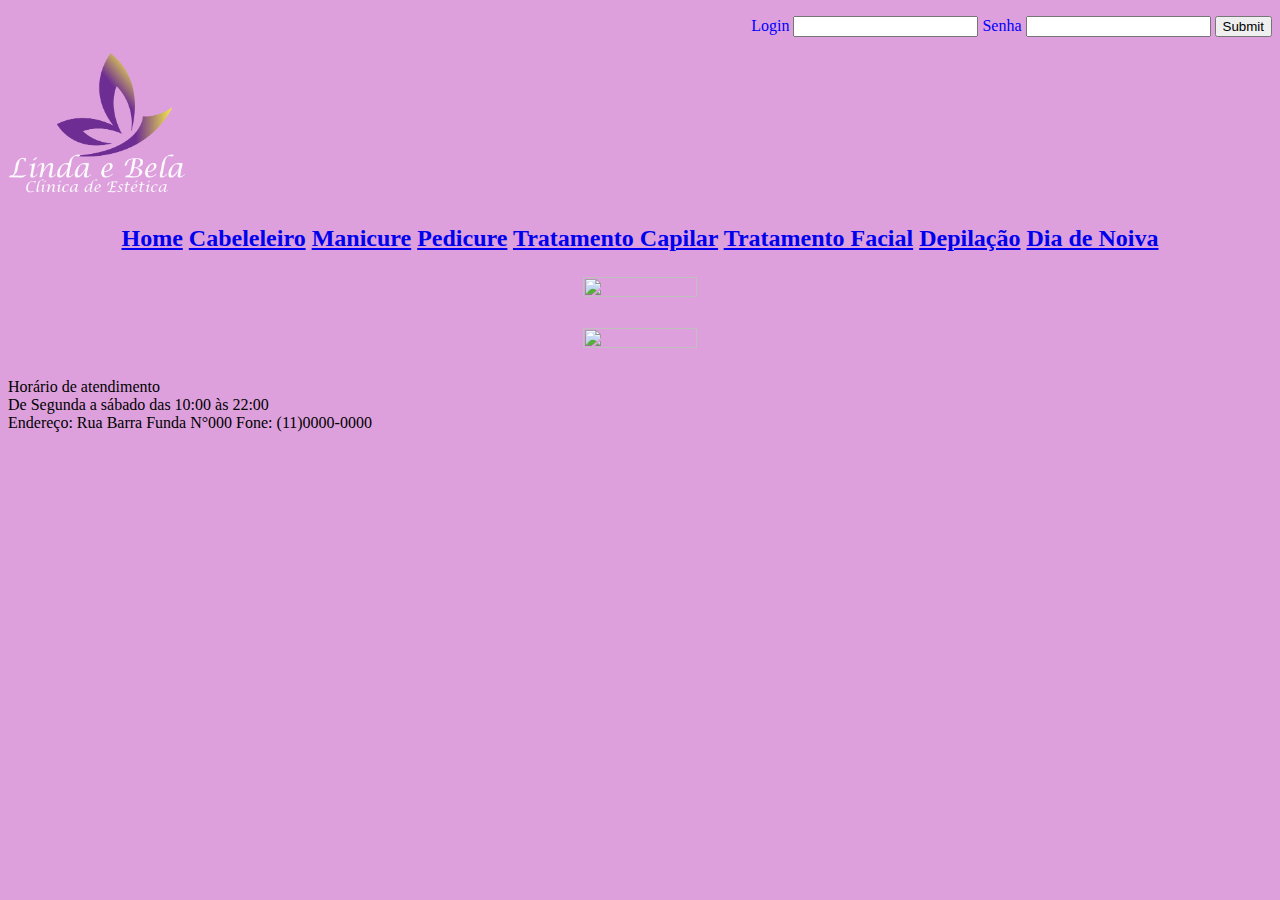
==== index.html @ c45168ee "parte da ac3" ====
<!DOCTYPE html>
<html>
    <head>
        <meta charset="utf-8">
        <meta http-equiv="X-UA-Compatible" content="IE=edge">
        <title>Clinica de Estética Bem Estar</title>
        <link rel="stylesheet" type="text/css" href="arquivo.css">
    </head>
    <body>
       <p class="esquerda">
        <label>Login</label>
        <input type="text"/>
        <label>Senha</label>
        <input type="text"/>
        <input type="submit"/>
       </p>
        
       <img src="logo2.png" width="14%" height="14%" /> 
        


      





        
        <h2><p class="centro"> 
            <a href="index.html">Home</a>
            <a href="https://www.google.com.br/">Cabeleleiro</a>
            <a href="https://www.google.com.br/">Manicure</a>
            <a href="https://www.google.com.br/">Pedicure</a>
            <a href="https://www.google.com.br/">Tratamento Capilar</a> 
            <a href="https://www.google.com.br/">Tratamento Facial</a>  
            <a href="https://www.google.com.br/">Depilação</a> 
            <a href="https://www.google.com.br/">Dia de Noiva</a>
            <a href="https://www.google.com.br/"></a></br>
        <p class="centro" ><img src="2.jpg" width="30%" height="30%" ></p>
        <p class="centro" ><img src="1.jpg" width="30%" height="30%" ></p>
        
        </h2></p></h2>




            Horário de atendimento</br>
            De Segunda a sábado das 10:00 às 22:00</br>
            Endereço: Rua Barra Funda N°000
            Fone: (11)0000-0000
    </body>
</html>
---- arquivo.css ----
body{
    background:plum ;
}
p.esquerda{
    color: blue;
    text-align: right;
}

p.centro{
    color: bisque;
    text-align: center;
    
}
.formato2{
    color: darkslateblue;
    text-align: right;
    font-family: 'Courier New', Courier, monospace
}
a:visited {
    color: aliceblue;
}
a:hover{
    color: aqua;
    font-size: 70%;
}
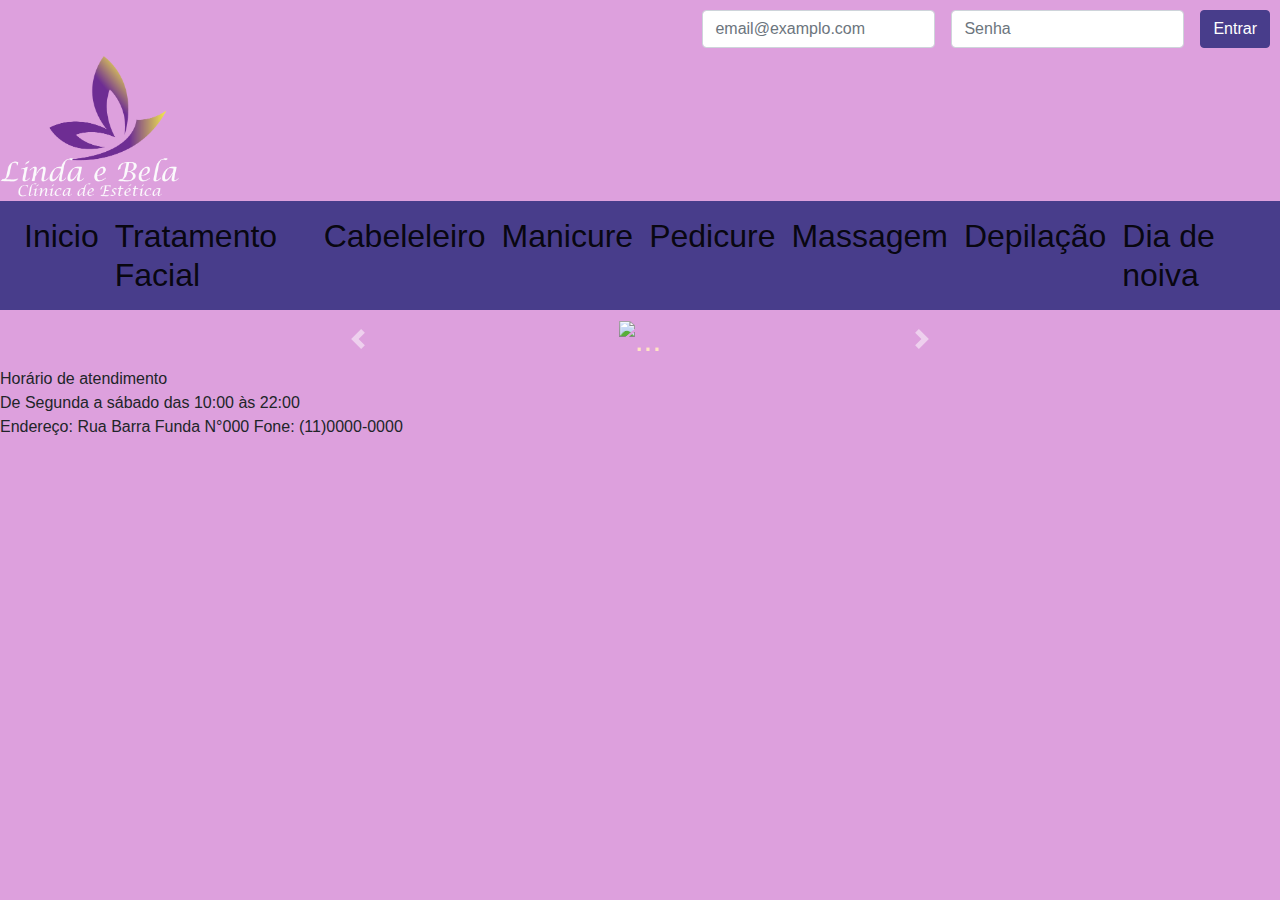
==== commit 3cbad276: "AC3_14/03/19" ====
--- a/index.html
+++ b/index.html
@@ -1,56 +1,87 @@
 <!DOCTYPE html>
 <html>
-    <head>
-        <meta charset="utf-8">
-        <meta http-equiv="X-UA-Compatible" content="IE=edge">
-        <title>Clinica de Estética Bem Estar</title>
-        <link rel="stylesheet" type="text/css" href="arquivo.css">
-    </head>
-    <body>
-       <p class="esquerda">
-        <label>Login</label>
-        <input type="text"/>
-        <label>Senha</label>
-        <input type="text"/>
-        <input type="submit"/>
-       </p>
-        
-       <img src="logo2.png" width="14%" height="14%" /> 
-        
 
+<head>
+    <meta charset="utf-8">
+    <meta http-equiv="X-UA-Compatible" content="IE=edge">
+    <title>Clinica de Estética Bem Estar</title>
+    <link rel="stylesheet" type="text/css" href="arquivo.css">
+    <link rel="stylesheet" href="https://stackpath.bootstrapcdn.com/bootstrap/4.3.1/css/bootstrap.min.css" integrity="sha384-ggOyR0iXCbMQv3Xipma34MD+dH/1fQ784/j6cY/iJTQUOhcWr7x9JvoRxT2MZw1T"
+        crossorigin="anonymous">
 
-      
+</head>
+
+<body>
+    <div class="esquerda">
+            
+        <form class="form-inline">
+            <div class="form-group mb-2">
+                <label for="staticEmail2" class="sr-only">Email</label>
+                <input type="text" class="form-control" id="staticEmail2" placeholder="email@examplo.com">
+            </div>
+            <div class="form-group mx-sm-3 mb-2">
+                <label for="inputPassword2" class="sr-only">Senha</label>
+                <input type="password" class="form-control" id="inputPassword2" placeholder="Senha">
+            </div>
+            <button type="submit" class="btn btn-primary mb-2">Entrar</button>
+            
+        </form>
+    </div>
+    <div>
+        <img src="logo2.png" width="14%" height="14%" />
+    </div>
+    <h2>
+        <div class="mb-2">
+            <nav class="justify-content-center navbar navbar-expand-lg navbar-light btn-primary">
+                <div class="navbar-nav">
+                    <a class="nav-item nav-link active" href="index.html">Inicio <span class="sr-only">(current)</span></a>
+                    <a class="nav-item nav-link active" href="https://www.google.com.br/">Tratamento Facial <span class="sr-only">(current)</span></a>
+                    <a class="nav-item nav-link active" href="https://www.google.com.br/">Cabeleleiro<span class="sr-only">(current)</span></a>
+                    <a class="nav-item nav-link active" href="https://www.google.com.br/">Manicure <span class="sr-only">(current)</span></a>
+                    <a class="nav-item nav-link active" href="https://www.google.com.br/"> Pedicure<span class="sr-only">(current)</span></a>
+                    <a class="nav-item nav-link active" href="https://www.google.com.br/">Massagem <span class="sr-only">(current)</span></a>
+                    <a class="nav-item nav-link active" href="https://www.google.com.br/">Depilação<span class="sr-only">(current)</span></a>
+                    <a class="nav-item nav-link active" href="https://www.google.com.br/">Dia de noiva<span class="sr-only">(current)</span></a>
+                    
+                    
+                    
+                </div>
+            </nav>
+            <div class="mt-2">
+                    <div id="carouselExampleControls" class="carousel slide" data-ride="carousel">
+                         <div class="centro">
+                                <div class="carousel-inner">
+                                        <div class="carousel-item active">
+                                          <img src="2.jpg" width="50%" height="50%"alt="...">
+                                        </div>
+                                        <div class="carousel-item">
+                                          <img src="1.jpg" width="50%" height="50%"alt="...">
+                                        </div>
+                                        <div class="carousel-item">
+                                          <img src="3.jpg" width="50%" height="50%"alt="...">
+                                        </div>
+                                      </div>
+                                      <a class="carousel-control-prev p-3" href="#carouselExampleControls" role="button" data-slide="prev">
+                                        <span class="carousel-control-prev-icon" aria-hidden="true"></span>
+                                        <span class="sr-only">Previous</span>
+                                      </a>
+                                      <a class="carousel-control-next p-3" href="#carouselExampleControls" role="button" data-slide="next">
+                                        <span class="carousel-control-next-icon" aria-hidden="true"></span>
+                                        <span class="sr-only">Next</span>
+                                      </a>
+                                    </div>
+                         </div>
+            </div>
+        </div>
+    </h2>
 
 
 
 
+    Horário de atendimento</br>
+    De Segunda a sábado das 10:00 às 22:00</br>
+    Endereço: Rua Barra Funda N°000
+    Fone: (11)0000-0000
+</body>
 
-        
-        <h2><p class="centro"> 
-            <a href="index.html">Home</a>
-            <a href="https://www.google.com.br/">Cabeleleiro</a>
-            <a href="https://www.google.com.br/">Manicure</a>
-            <a href="https://www.google.com.br/">Pedicure</a>
-            <a href="https://www.google.com.br/">Tratamento Capilar</a> 
-            <a href="https://www.google.com.br/">Tratamento Facial</a>  
-            <a href="https://www.google.com.br/">Depilação</a> 
-            <a href="https://www.google.com.br/">Dia de Noiva</a>
-            <a href="https://www.google.com.br/"></a></br>
-        <p class="centro" ><img src="2.jpg" width="30%" height="30%" ></p>
-        <p class="centro" ><img src="1.jpg" width="30%" height="30%" ></p>
-        
-        </h2></p></h2>
-
-
-
-
-            Horário de atendimento</br>
-            De Segunda a sábado das 10:00 às 22:00</br>
-            Endereço: Rua Barra Funda N°000
-            Fone: (11)0000-0000
-    </body>
-</html>
-
-
-
-
+</html>--- a/arquivo.css
+++ b/arquivo.css
@@ -1,25 +1,34 @@
 body{
-    background:plum ;
+    background:plum !important;
 }
-p.esquerda{
-    color: blue;
-    text-align: right;
+.esquerda{
+    display: flex;
+    flex-direction: row-reverse;
+    margin-top: 10px;
+    margin-right: 10px;
 }
 
-p.centro{
+.centro{
     color: bisque;
     text-align: center;
-    
 }
 .formato2{
-    color: darkslateblue;
+    color: darkslateblue !important;
     text-align: right;
     font-family: 'Courier New', Courier, monospace
 }
 a:visited {
-    color: aliceblue;
+    color: aliceblue !important;
 }
 a:hover{
-    color: aqua;
-    font-size: 70%;
-}+    color: aqua !important;
+}
+
+.btn-primary {
+    background-color: darkslateblue !important;
+    border-color: darkslateblue !important;    
+}
+.carousel-control-prev, .carousel-control-next {
+    width: 56% !important;
+}
+
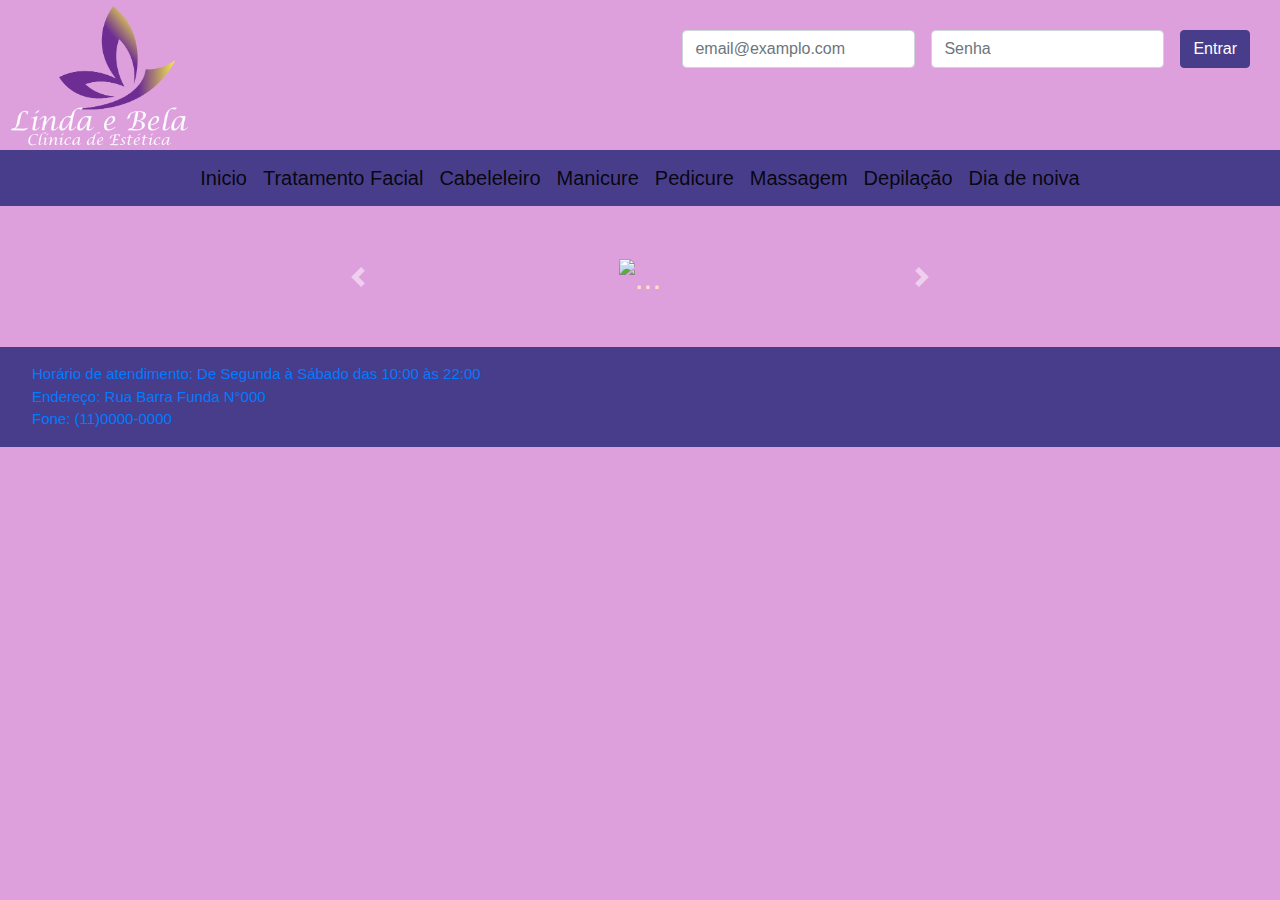
==== commit 63bfb347: "AC3 14-03-19" ====
--- a/index.html
+++ b/index.html
@@ -20,14 +20,15 @@
                 <input type="text" class="form-control" id="staticEmail2" placeholder="email@examplo.com">
             </div>
             <div class="form-group mx-sm-3 mb-2">
-                <label for="inputPassword2" class="sr-only">Senha</label>
+                <label  for="inputPassword2" class="sr-only">Senha</label >
                 <input type="password" class="form-control" id="inputPassword2" placeholder="Senha">
             </div>
             <button type="submit" class="btn btn-primary mb-2">Entrar</button>
             
         </form>
     </div>
-    <div>
+
+    <div class="logo">
         <img src="logo2.png" width="14%" height="14%" />
     </div>
     <h2>
@@ -75,13 +76,22 @@
         </div>
     </h2>
 
+    <nav class="justify-content-right navbar navbar-expand-lg navbar-light btn-primary">
+            <div class="rodape">
+                <a class="rodape nav-link active" href="index.html">
+                    Horário de atendimento: De Segunda à Sábado das 10:00 às 22:00 </br>
+                    Endereço: Rua Barra Funda N°000</br>
+                    Fone: (11)0000-0000
+                    
+                    <span class="sr-only">(current)</span></a>
+                
+                
+                
+                
+            </div>
+        </nav>
 
 
-
-    Horário de atendimento</br>
-    De Segunda a sábado das 10:00 às 22:00</br>
-    Endereço: Rua Barra Funda N°000
-    Fone: (11)0000-0000
 </body>
 
 </html>--- a/arquivo.css
+++ b/arquivo.css
@@ -4,13 +4,17 @@
 .esquerda{
     display: flex;
     flex-direction: row-reverse;
-    margin-top: 10px;
-    margin-right: 10px;
+    margin-top: 30px;
+    margin-right: 30px;
 }
 
 .centro{
     color: bisque;
     text-align: center;
+    margin-top: 50px;
+    margin-right: 50px;
+    margin-bottom: 50px;
+    margin-left: 50px;
 }
 .formato2{
     color: darkslateblue !important;
@@ -31,4 +35,24 @@
 .carousel-control-prev, .carousel-control-next {
     width: 56% !important;
 }
+.navbar-nav{
+    font-size: 20px;
+}
 
+.logo{
+    
+    margin-top: -70px;
+    margin-left: 10px;
+}
+.rodape{
+    font-size: 15px;
+    
+}
+
+.imgdireita{
+    
+        position: relative;
+        left: 100%;
+        margin-left: -257;
+    
+}
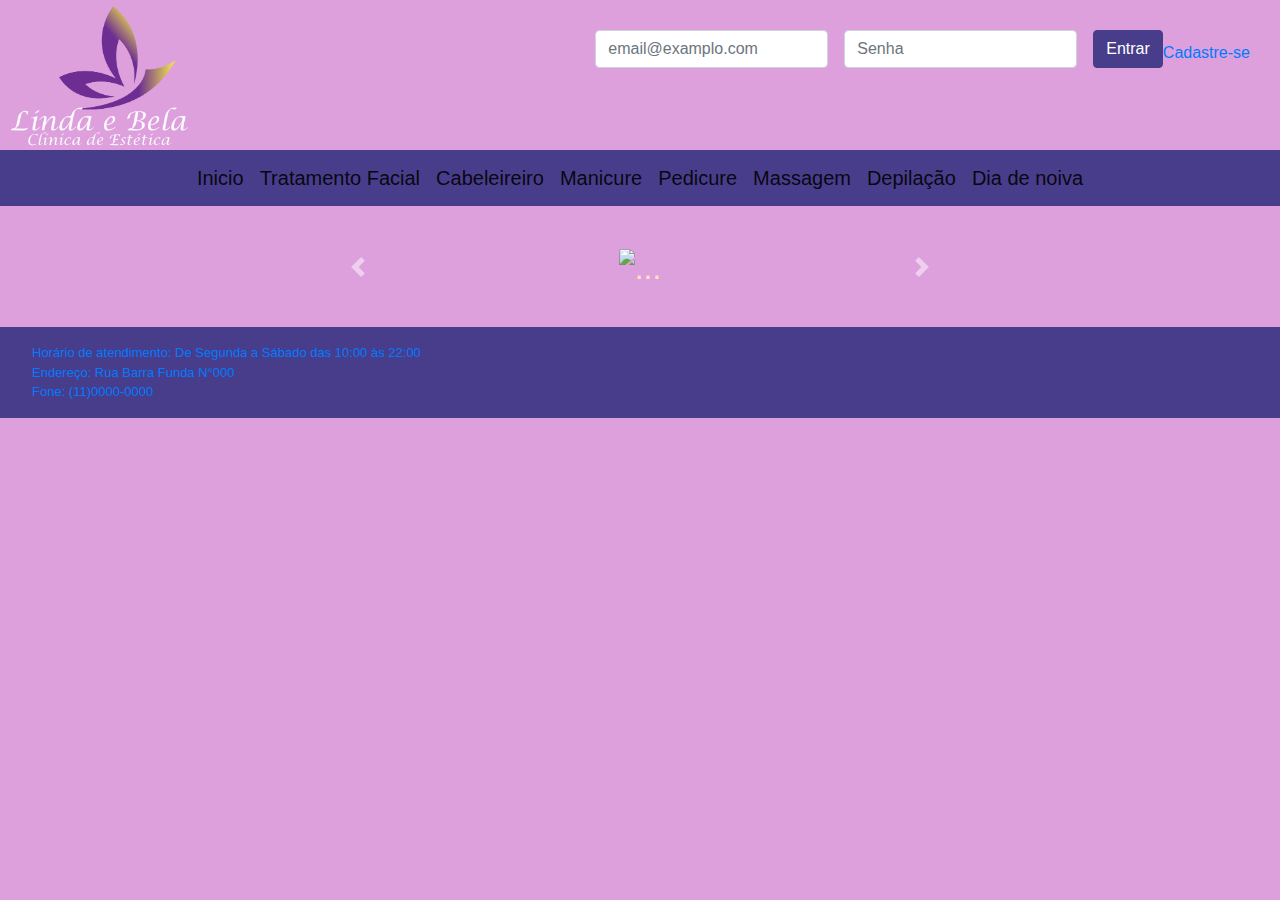
==== commit c9cd13d7: "AC3-2PGS" ====
--- a/index.html
+++ b/index.html
@@ -18,12 +18,15 @@
             <div class="form-group mb-2">
                 <label for="staticEmail2" class="sr-only">Email</label>
                 <input type="text" class="form-control" id="staticEmail2" placeholder="email@examplo.com">
-            </div>
+                
+              </div>
             <div class="form-group mx-sm-3 mb-2">
                 <label  for="inputPassword2" class="sr-only">Senha</label >
                 <input type="password" class="form-control" id="inputPassword2" placeholder="Senha">
+                
             </div>
-            <button type="submit" class="btn btn-primary mb-2">Entrar</button>
+            <button type="submit" class="btn btn-primary mb-2">Entrar</button><br/>
+            <a href="https://www.google.com.br/">Cadastre-se</a>
             
         </form>
     </div>
@@ -36,13 +39,13 @@
             <nav class="justify-content-center navbar navbar-expand-lg navbar-light btn-primary">
                 <div class="navbar-nav">
                     <a class="nav-item nav-link active" href="index.html">Inicio <span class="sr-only">(current)</span></a>
-                    <a class="nav-item nav-link active" href="https://www.google.com.br/">Tratamento Facial <span class="sr-only">(current)</span></a>
-                    <a class="nav-item nav-link active" href="https://www.google.com.br/">Cabeleleiro<span class="sr-only">(current)</span></a>
-                    <a class="nav-item nav-link active" href="https://www.google.com.br/">Manicure <span class="sr-only">(current)</span></a>
-                    <a class="nav-item nav-link active" href="https://www.google.com.br/"> Pedicure<span class="sr-only">(current)</span></a>
-                    <a class="nav-item nav-link active" href="https://www.google.com.br/">Massagem <span class="sr-only">(current)</span></a>
-                    <a class="nav-item nav-link active" href="https://www.google.com.br/">Depilação<span class="sr-only">(current)</span></a>
-                    <a class="nav-item nav-link active" href="https://www.google.com.br/">Dia de noiva<span class="sr-only">(current)</span></a>
+                    <a class="nav-item nav-link active" href="Pg2.html">Tratamento Facial <span class="sr-only">(current)</span></a>
+                    <a class="nav-item nav-link active" href="Pg2.html">Cabeleireiro<span class="sr-only">(current)</span></a>
+                    <a class="nav-item nav-link active" href="Pg2.html">Manicure <span class="sr-only">(current)</span></a>
+                    <a class="nav-item nav-link active" href="Pg2.html"> Pedicure<span class="sr-only">(current)</span></a>
+                    <a class="nav-item nav-link active" href="Pg2.html"> Massagem<span class="sr-only">(current)</span></a>
+                    <a class="nav-item nav-link active" href="Pg2.html">Depilação<span class="sr-only">(current)</span></a>
+                    <a class="nav-item nav-link active" href="Pg2.html">Dia de noiva<span class="sr-only">(current)</span></a>
                     
                     
                     
@@ -53,7 +56,7 @@
                          <div class="centro">
                                 <div class="carousel-inner">
                                         <div class="carousel-item active">
-                                          <img src="2.jpg" width="50%" height="50%"alt="...">
+                                          <img src="2.jpg" width="60%" height="60%"alt="...">
                                         </div>
                                         <div class="carousel-item">
                                           <img src="1.jpg" width="50%" height="50%"alt="...">
@@ -76,10 +79,13 @@
         </div>
     </h2>
 
+    <footer class="final">
     <nav class="justify-content-right navbar navbar-expand-lg navbar-light btn-primary">
+        <footer class="final">
+           
             <div class="rodape">
                 <a class="rodape nav-link active" href="index.html">
-                    Horário de atendimento: De Segunda à Sábado das 10:00 às 22:00 </br>
+                    Horário de atendimento: De Segunda a Sábado das 10:00 às 22:00 </br>
                     Endereço: Rua Barra Funda N°000</br>
                     Fone: (11)0000-0000
                     
@@ -87,9 +93,11 @@
                 
                 
                 
-                
+               
             </div>
+            
         </nav>
+      </footer>
 
 
 </body>
--- a/arquivo.css
+++ b/arquivo.css
@@ -11,10 +11,10 @@
 .centro{
     color: bisque;
     text-align: center;
-    margin-top: 50px;
-    margin-right: 50px;
-    margin-bottom: 50px;
-    margin-left: 50px;
+    margin-top: 40px;
+    margin-right: 40px;
+    margin-bottom: 40px;
+    margin-left: 40px;
 }
 .formato2{
     color: darkslateblue !important;
@@ -45,7 +45,7 @@
     margin-left: 10px;
 }
 .rodape{
-    font-size: 15px;
+    font-size: 13px;
     
 }
 
@@ -56,3 +56,12 @@
         margin-left: -257;
     
 }
+
+.formatar{
+
+    font-size: 15px;
+    color: darkblue
+
+}
+
+
